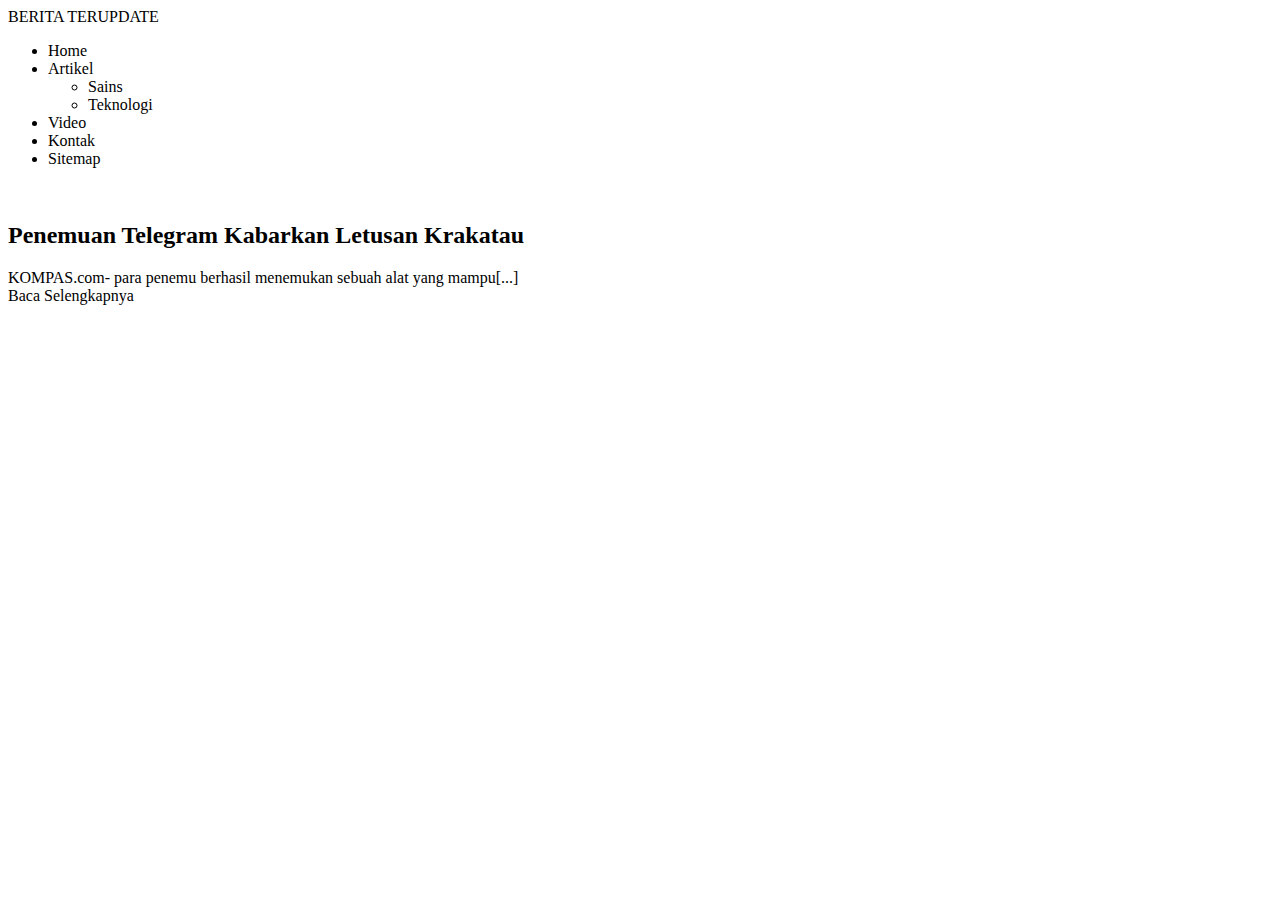
==== index.html @ 4337724d "Create index.html" ====
<!DOCTYPE html
<html>
<head>
<title>berita seputar teknologi</title>
</head>
<body>
<div id="wrapper">
<div id="container">
<header>BERITA TERUPDATE</header>
<nav>
<ul>
<li><ahref="#">Home</a></li>
<li><ahref="#">Artikel</a>
<ul class="submenu">
<li><ahref="#">Sains</a></li>
<li><ahref="#">Teknologi</a></li>
</ul>
</li>
<li><ahref="#">Video</a></li>
<li><ahref="#">Kontak</a></li>
<li><ahref="#">Sitemap</a></li>
</ul>
</nav>
<div id="content">
<div id="single">
<div id="featured-image"
style="background:url(...jpg)">&nbsp;</div>
<h2>Penemuan Telegram Kabarkan Letusan Krakatau</h2>
KOMPAS.com- para penemu berhasil menemukan 
sebuah alat yang mampu[...]
<div id="more"><ahref="artikel1.html">Baca Selengkapnya</a></div>
</div>
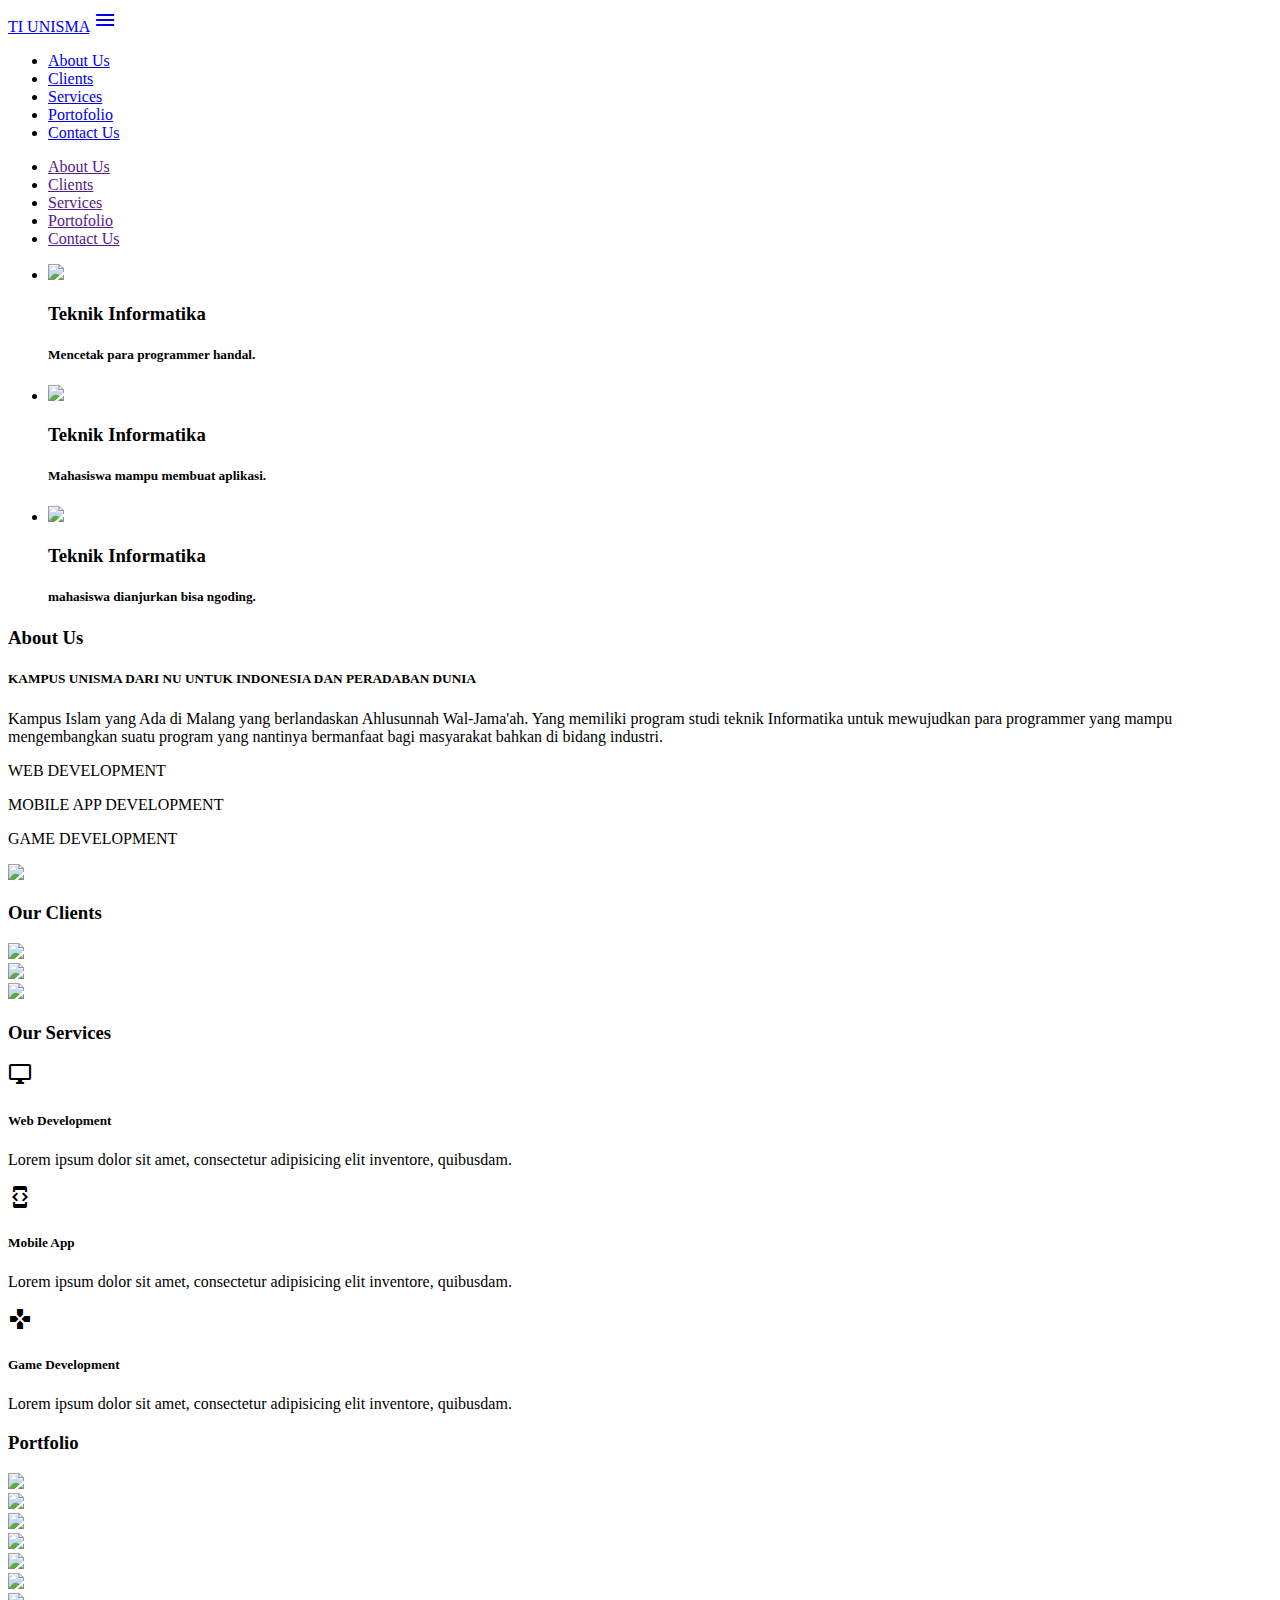
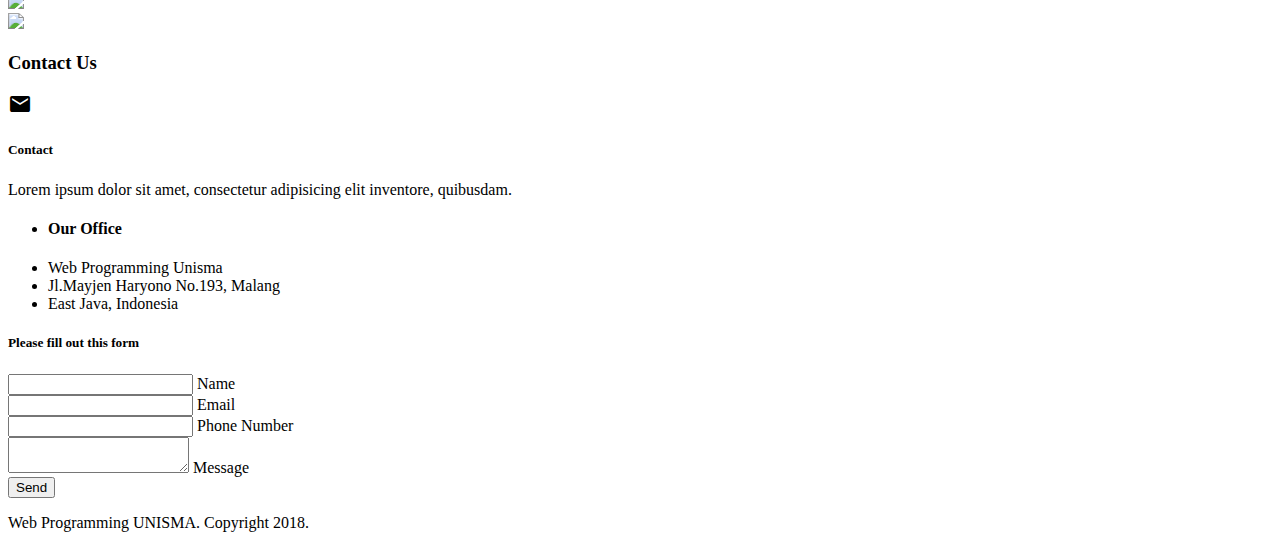
==== commit 05ad52bb: "Add files via upload" ====
--- a/index.html
+++ b/index.html
@@ -1,32 +1,311 @@
-<!DOCTYPE html
-<html>
-<head>
-<title>berita seputar teknologi</title>
-</head>
-<body>
-<div id="wrapper">
-<div id="container">
-<header>BERITA TERUPDATE</header>
-<nav>
-<ul>
-<li><ahref="#">Home</a></li>
-<li><ahref="#">Artikel</a>
-<ul class="submenu">
-<li><ahref="#">Sains</a></li>
-<li><ahref="#">Teknologi</a></li>
-</ul>
-</li>
-<li><ahref="#">Video</a></li>
-<li><ahref="#">Kontak</a></li>
-<li><ahref="#">Sitemap</a></li>
-</ul>
-</nav>
-<div id="content">
-<div id="single">
-<div id="featured-image"
-style="background:url(...jpg)">&nbsp;</div>
-<h2>Penemuan Telegram Kabarkan Letusan Krakatau</h2>
-KOMPAS.com- para penemu berhasil menemukan 
-sebuah alat yang mampu[...]
-<div id="more"><ahref="artikel1.html">Baca Selengkapnya</a></div>
-</div>
+<!DOCTYPE html>
+  <html>
+    <head>
+      <!--Import Google Icon Font-->
+      <link href="https://fonts.googleapis.com/icon?family=Material+Icons" rel="stylesheet">
+      <!--Import materialize.css-->
+      <link type="text/css" rel="stylesheet" href="css/materialize.min.css"  media="screen,projection"/>
+
+      <!-- my CSS -->
+      <link rel="stylesheet" href="css/style.css">
+
+      <!--Let browser know website is optimized for mobile-->
+      <meta name="viewport" content="width=device-width, initial-scale=1.0"/>
+
+      <link rel="shortcut icon" href="favicon.ico">
+
+      <link rel="apple-touch-icon-precomposed" sizes="57x57" href="ico/apple-touch-icon-57x57.png" />
+<link rel="apple-touch-icon-precomposed" sizes="114x114" href="ico/apple-touch-icon-114x114.png" />
+<link rel="apple-touch-icon-precomposed" sizes="72x72" href="ico/apple-touch-icon-72x72.png" />
+<link rel="apple-touch-icon-precomposed" sizes="144x144" href="ico/apple-touch-icon-144x144.png" />
+<link rel="apple-touch-icon-precomposed" sizes="60x60" href="ico/apple-touch-icon-60x60.png" />
+<link rel="apple-touch-icon-precomposed" sizes="120x120" href="ico/apple-touch-icon-120x120.png" />
+<link rel="apple-touch-icon-precomposed" sizes="76x76" href="ico/apple-touch-icon-76x76.png" />
+<link rel="apple-touch-icon-precomposed" sizes="152x152" href="ico/apple-touch-icon-152x152.png" />
+<link rel="icon" type="image/png" href="ico/favicon-196x196.png" sizes="196x196" />
+<link rel="icon" type="image/png" href="ico/favicon-96x96.png" sizes="96x96" />
+<link rel="icon" type="image/png" href="ico/favicon-32x32.png" sizes="32x32" />
+<link rel="icon" type="image/png" href="ico/favicon-16x16.png" sizes="16x16" />
+<link rel="icon" type="image/png" href="ico/favicon-128.png" sizes="128x128" />
+<meta name="application-name" content="&nbsp;"/>
+<meta name="msapplication-TileColor" content="#FFFFFF" />
+<meta name="msapplication-TileImage" content="ico/mstile-144x144.png" />
+<meta name="msapplication-square70x70logo" content="ico/mstile-70x70.png" />
+<meta name="msapplication-square150x150logo" content="ico/mstile-150x150.png" />
+<meta name="msapplication-wide310x150logo" content="ico/mstile-310x150.png" />
+<meta name="msapplication-square310x310logo" content="ico/mstile-310x310.png" />
+
+
+      <title>Web Programming Unisma</title>
+    </head>
+
+    <body id="home" class="scrollspy">
+
+
+        <!-- navbar -->
+    <div class="navbar-fixed">
+        <nav class="green darken-2">
+            <div class="container">
+                <div class="nav-wrapper">
+                    <a href="#home" class="brand-logo">TI UNISMA</a>
+                    <a href="#" data-target="mobile-nav" class="sidenav-trigger"><i class="material-icons">menu</i></a>
+                    <ul class="right hide-on-med-and-down">
+                        <li><a href="#about">About Us</a></li>
+                        <li><a href="#clients">Clients</a></li>
+                        <li><a href="#services">Services</a></li>
+                        <li><a href="#portfolio">Portofolio</a></li>
+                        <li><a href="#contact">Contact Us</a></li>
+                    </ul>
+                </div>
+            </div>
+        </nav>
+    </div>
+
+        <!-- sidenav -->
+        <ul class="sidenav" id="mobile-nav">
+                <li><a href="">About Us</a></li>
+                <li><a href="">Clients</a></li>
+                <li><a href="">Services</a></li>
+                <li><a href="">Portofolio</a></li>
+                <li><a href="">Contact Us</a></li>
+        </ul> 
+
+        <!-- slider -->
+        <div class="slider">
+            <ul class="slides">
+                <li>
+                    <img src="img/slider/5.png">
+                    <div class="caption left-align">
+                        <h3>Teknik Informatika</h3>
+                        <h5 class="light grey-text text-lighten-3">Mencetak para programmer handal.</h5>
+                    </div>
+                </li>
+                <li>
+                    <img src="img/slider/6.png">
+                    <div class="caption center-align">
+                        <h3>Teknik Informatika</h3>
+                        <h5 class="light grey-text text-lighten-3">Mahasiswa mampu membuat aplikasi.</h5>
+                    </div>
+                </li>
+                <li>
+                    <img src="img/slider/8.png">
+                    <div class="caption right-align">
+                        <h3>Teknik Informatika</h3>
+                        <h5 class="light grey-text text-lighten-3">mahasiswa dianjurkan bisa ngoding.</h5>
+                    </div>
+                </li>
+            </ul>
+        </div>
+
+        <!-- About Us -->
+        <section id="about" class="about scrollspy">
+            <div class="container">
+                <div class="row">
+                    <h3 class="center light grey-text text-darken-3 ">About Us</h3>
+                    <div class="col m6 light">
+                        <h5>KAMPUS UNISMA DARI NU UNTUK INDONESIA DAN PERADABAN DUNIA</h5>
+                        <p>Kampus Islam yang Ada di Malang yang berlandaskan Ahlusunnah Wal-Jama'ah. Yang memiliki
+                            program studi teknik Informatika untuk mewujudkan para programmer yang mampu mengembangkan
+                            suatu program yang nantinya bermanfaat bagi masyarakat bahkan di bidang industri.
+                        </p>
+                    </div>
+                    <div class="col m6 light">
+                        <p>WEB DEVELOPMENT</p>
+                        <div class="progress">
+                            <div class="determinate blue" style="width: 95%"></div>
+                        </div>
+                        <p>MOBILE APP DEVELOPMENT</p>
+                        <div class="progress">
+                            <div class="determinate blue" style="width: 85%"></div>
+                        </div>
+                        <p>GAME DEVELOPMENT</p>
+                        <div class="progress">
+                            <div class="determinate blue" style="width: 90%"></div>
+                        </div>
+                    </div>
+                </div>
+            </div>
+
+        </section>
+
+        <!-- Clients -->
+        <div id="clients" class="parallax-container scrollspy">
+            <div class="parallax"><img src="img/slider/4.png"></div>
+
+            <div class="container clients">
+                    <h3 class="center light white-text">Our Clients</h3>
+                    <div class="row">
+                        <div class="col m4 s12 center">
+                            <img src="img/clients/gojek.png">
+                        </div>
+                        <div class="col m4 s12 center">
+                                <img src="img/clients/tokopedia.png">
+                            </div>
+                            <div class="col m4 s12 center">
+                                    <img src="img/clients/traveloka.png">
+                                </div>
+                             </div>
+                           </div>
+                         </div>
+
+        <!-- services -->
+        <section id="services" class="services grey lighten-3 scrollspy">
+                <div class="container">
+                    <div class="row">
+                        <h3 class="light center grey-text text-darken-3">Our Services</h3>
+                        <div class="col m4 s12">
+                            <div class="card-panel center">
+                                <i class="material-icons medium">desktop_windows</i>
+                                <h5>Web Development</h5>
+                                <p>Lorem ipsum dolor sit amet, consectetur adipisicing elit 
+                                    inventore, quibusdam.</p>
+                            </div>
+                        </div>
+                        <div class="col m4 s12">
+                                <div class="card-panel center">
+                                    <i class="material-icons medium">developer_mode</i>
+                                    <h5>Mobile App</h5>
+                                    <p>Lorem ipsum dolor sit amet, consectetur adipisicing elit 
+                                        inventore, quibusdam.</p>
+                                </div>
+                            </div>
+                            <div class="col m4 s12">
+                                    <div class="card-panel center">
+                                        <i class="material-icons medium">games</i>
+                                        <h5>Game Development</h5>
+                                        <p>Lorem ipsum dolor sit amet, consectetur adipisicing elit 
+                                            inventore, quibusdam.</p>
+                                    </div>
+                                </div>
+                    </div>
+                </div>
+            </section>
+
+
+            <!-- portfolio -->
+            <section id="portfolio" class="portfolio scrollspy">
+                <div class="container">
+                    <h3 class="light center grey-text text-darken-3">Portfolio</h3>
+                    <div class="row">
+                        <div class="col m3 s12">
+                            <img src="img/portfolio/1.png" class="responsive-img materialboxed">
+                        </div>
+                        <div class="col m3 s12">
+                            <img src="img/portfolio/2.png" class="responsive-img materialboxed">
+                        </div>
+                        <div class="col m3 s12">
+                            <img src="img/portfolio/3.png" class="responsive-img materialboxed">
+                        </div>
+                        <div class="col m3 s12">
+                            <img src="img/portfolio/4.png" class="responsive-img materialboxed">
+                        </div>
+                    </div>
+                    <div class="row">
+                        <div class="col m3 s12">
+                            <img src="img/portfolio/5.png" class="responsive-img materialboxed">
+                        </div>
+                        <div class="col m3 s12">
+                            <img src="img/portfolio/6.png" class="responsive-img materialboxed">
+                        </div>
+                        <div class="col m3 s12">
+                            <img src="img/portfolio/1.png" class="responsive-img materialboxed">
+                        </div>
+                        <div class="col m3 s12">
+                            <img src="img/portfolio/2.png" class="responsive-img materialboxed">
+                        </div>
+                    </div>
+                </div>
+            </section>
+
+
+            <!-- contact us -->
+            <section id="contact" class="contact grey lighten-3 scrollspy">
+                <div class="container">
+                    <h3 class="light grey-text text-darken-3 center">Contact Us</h3>
+                    <div class="row">
+                        <div class="col m5 s12">
+                            <div class="card-panel green darken-2 center white-text">
+                                <i class="material-icons">email</i>
+                                <h5>Contact</h5>
+                                <p>Lorem ipsum dolor sit amet, consectetur adipisicing elit 
+                                    inventore, quibusdam.</p>
+                            </div>
+                            <ul class="collection with-header">
+                                <li class="collection-header"><h4>Our Office</h4></li>
+                                <li class="collection-item">Web Programming Unisma</li>
+                                <li class="collection-item">Jl.Mayjen Haryono No.193, Malang</li>
+                                <li class="collection-item">East Java, Indonesia</li>
+                            </ul>
+                        </div>
+
+                        <div class="col m7 s12">
+                            <form>
+                                <div class="card-panel">
+                                    <h5>Please fill out this form</h5>
+                                    <div class="input-field">
+                                        <input type="text" name="name" id="name" required class="validate">
+                                        <label for="name">Name</label>
+                                    </div>
+                                    <div class="input-field">
+                                        <input type="email" name="email" id="email" class="validate">
+                                        <label for="email">Email</label>
+                                    </div>
+                                    <div class="input-field">
+                                        <input type="text" name="phone" id="phone">
+                                        <label for="phone">Phone Number</label>
+                                    </div>
+                                    <div class="input-field">
+                                        <textarea name="message" id="message" class="materialize-textarea"></textarea>
+                                        <label for="message">Message</label>
+                                    </div>
+                                    <button type="submit" class="btn green darken-2">Send</button>
+                                </div>
+                            </form>
+                        </div>
+                    </div>
+                </div>
+            </section>
+
+
+            <!-- footer -->
+            <footer class="green darken-2 white-text center">
+                <p class="flow-text">Web Programming UNISMA. Copyright 2018.</p>
+            </footer>
+
+
+        
+            
+
+      <!--JavaScript at end of body for optimized loading-->
+      <script type="text/javascript" src="js/materialize.min.js"></script>
+      <script>
+          const sideNav = document.querySelectorAll('.sidenav');
+          M.Sidenav.init(sideNav);
+
+
+          const slider = document.querySelectorAll('.slider');
+          M.Slider.init(slider, {
+              indicators: false,
+              height: 500,
+              transition: 600,
+              interval: 3000
+          });
+
+
+          const parallax = document.querySelectorAll('.parallax');
+          M.Parallax.init(parallax);
+
+
+          const materialbox = document.querySelectorAll('.materialboxed');
+          M.Materialbox.init(materialbox);
+
+          const scroll= document.querySelectorAll('.scrollspy');
+          M.ScrollSpy.init(scroll, {
+              scrollOffset: 50
+          });
+
+
+
+      </script>
+    </body>
+  </html>